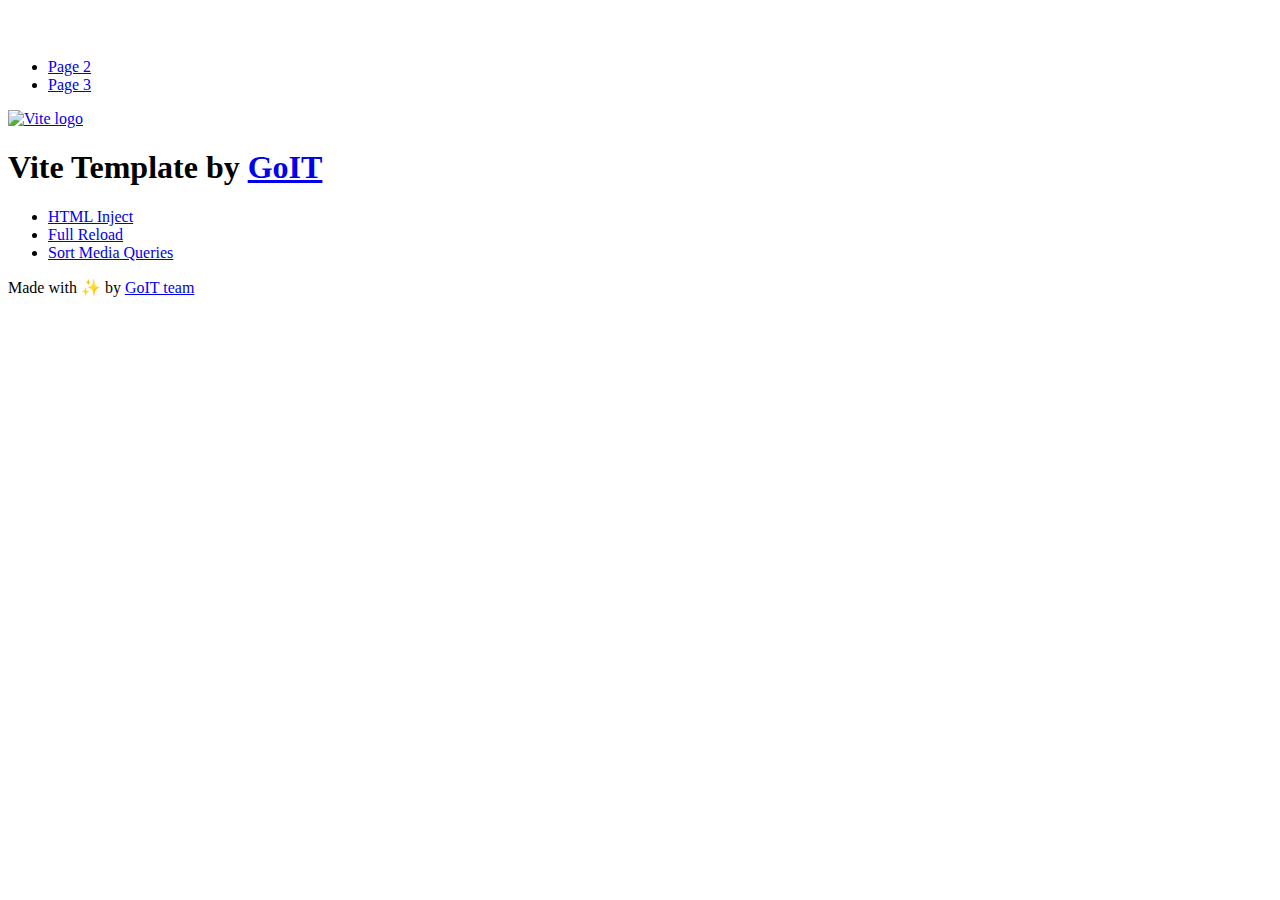
==== index.html @ 79cc48e6 "Deploying to gh-pages from @ oksanacherviachenko/goit-js-hw-10@01148e0cc6922190637c1c56c49946160b10e" ====
<!DOCTYPE html>
<html lang="en">
  <head>
    <meta charset="UTF-8" />
    <link rel="icon" type="image/svg+xml" href="/goit-js-hw-10/favicon.svg" />
    <meta name="viewport" content="width=device-width, initial-scale=1.0" />
    <title>Vanilla App Template</title>
    <script type="module" crossorigin src="/goit-js-hw-10/index.js"></script>
    <link rel="stylesheet" crossorigin href="/goit-js-hw-10/assets/styles-DvPDDfy5.css">
  </head>
  <body>
    <header class="header">
  <div class="container">
    <nav class="nav">
      <a class="nav-logo" href="./index.html" aria-label="Site logo">
        <svg class="nav-logo-icon" width="100" height="30">
          <use href="/goit-js-hw-10/assets/sprite-E8vg0sBb.svg#logo"></use>
        </svg>
      </a>
      <ul class="nav-list">
        <li class="nav-item">
          <a class="nav-link {=$highlight-act}" href="./page-2.html">Page 2</a>
        </li>
        <li class="nav-item">
          <a class="nav-link {=$highlight-curr}" href="./page-3.html">Page 3</a>
        </li>
      </ul>
    </nav>
  </div>
</header>


    <main>
      <!-- Loads the specified .html file -->
      <section class="vite-promo">
  <div class="container">
    <div class="vite-promo-thumb">
      <a
        class="vite-promo-link"
        href="https://vitejs.dev/"
        target="_blank"
        rel="noopener noreferrer"
        aria-label="Link to Vite official website"
        title="Vite.js  build tool"
      >
        <!-- Path to images as from index.html file -->
        <img
          class="pic"
          src="/goit-js-hw-10/assets/vite-logo-9o_aqrTe.png"
          alt="Vite logo"
          width="640"
          height="640"
        />
      </a>
    </div>
    <h1 class="main-title">
      <span class="main-title-gradient">Vite</span>
      Template by
      <a
        class="main-title-link"
        href="https://github.com/goitacademy/vanilla-app-template"
        target="_blank"
        rel="noopener noreferrer"
      >
        GoIT
      </a>
    </h1>
  </div>
</section>

      <article class="badges">
  <div class="container">
    <ul class="badges-list">
      <li class="badges-item">
        <a
          class="badges-link"
          href="https://www.npmjs.com/package/vite-plugin-html-inject"
          target="_blank"
          rel="noopener noreferrer"
        >
          HTML Inject
        </a>
      </li>
      <li class="badges-item">
        <a
          class="badges-link"
          href="https://www.npmjs.com/package/vite-plugin-full-reload"
          target="_blank"
          rel="noopener noreferrer"
        >
          Full Reload
        </a>
      </li>
      <li class="badges-item">
        <a
          class="badges-link"
          href="https://www.npmjs.com/package/postcss-sort-media-queries"
          target="_blank"
          rel="noopener noreferrer"
        >
          Sort Media Queries
        </a>
      </li>
    </ul>
  </div>
</article>

    </main>

    <footer class="footer">
  <div class="container">
    <p class="footer-desc">
      Made with ✨ by
      <a
        class="footer-link"
        href="https://goit.global/ua/"
        target="_blank"
        rel="noopener noreferrer"
      >
        GoIT team
      </a>
    </p>
  </div>
</footer>


  </body>
</html>
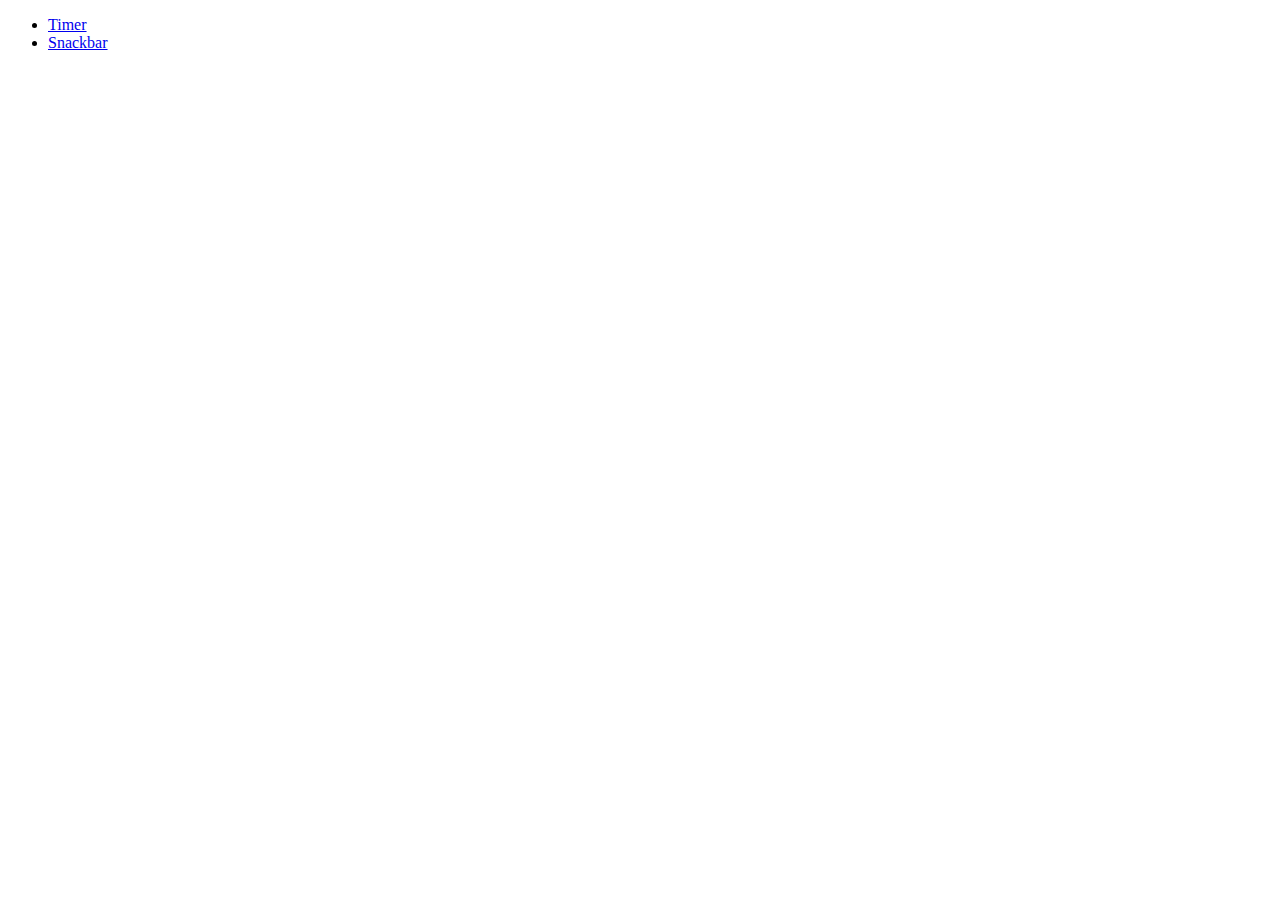
==== commit 9f4c3754: "Deploying to gh-pages from @ oksanacherviachenko/goit-js-hw-10@94c7d6dbac8890f67ddf6b2e8373644047453" ====
--- a/index.html
+++ b/index.html
@@ -5,124 +5,15 @@
     <link rel="icon" type="image/svg+xml" href="/goit-js-hw-10/favicon.svg" />
     <meta name="viewport" content="width=device-width, initial-scale=1.0" />
     <title>Vanilla App Template</title>
-    <script type="module" crossorigin src="/goit-js-hw-10/index.js"></script>
-    <link rel="stylesheet" crossorigin href="/goit-js-hw-10/assets/styles-DvPDDfy5.css">
+    <script type="module" crossorigin src="/goit-js-hw-10/assets/styles-Eo2Xtv-V.js"></script>
+    <link rel="stylesheet" crossorigin href="/goit-js-hw-10/assets/styles-D5CAwbS6.css">
   </head>
   <body>
-    <header class="header">
-  <div class="container">
-    <nav class="nav">
-      <a class="nav-logo" href="./index.html" aria-label="Site logo">
-        <svg class="nav-logo-icon" width="100" height="30">
-          <use href="/goit-js-hw-10/assets/sprite-E8vg0sBb.svg#logo"></use>
-        </svg>
-      </a>
-      <ul class="nav-list">
-        <li class="nav-item">
-          <a class="nav-link {=$highlight-act}" href="./page-2.html">Page 2</a>
-        </li>
-        <li class="nav-item">
-          <a class="nav-link {=$highlight-curr}" href="./page-3.html">Page 3</a>
-        </li>
+    <nav>
+      <ul>
+        <li><a href="./1-timer.html">Timer</a></li>
+        <li><a href="./2-snackbar.html">Snackbar</a></li>
       </ul>
     </nav>
-  </div>
-</header>
-
-
-    <main>
-      <!-- Loads the specified .html file -->
-      <section class="vite-promo">
-  <div class="container">
-    <div class="vite-promo-thumb">
-      <a
-        class="vite-promo-link"
-        href="https://vitejs.dev/"
-        target="_blank"
-        rel="noopener noreferrer"
-        aria-label="Link to Vite official website"
-        title="Vite.js  build tool"
-      >
-        <!-- Path to images as from index.html file -->
-        <img
-          class="pic"
-          src="/goit-js-hw-10/assets/vite-logo-9o_aqrTe.png"
-          alt="Vite logo"
-          width="640"
-          height="640"
-        />
-      </a>
-    </div>
-    <h1 class="main-title">
-      <span class="main-title-gradient">Vite</span>
-      Template by
-      <a
-        class="main-title-link"
-        href="https://github.com/goitacademy/vanilla-app-template"
-        target="_blank"
-        rel="noopener noreferrer"
-      >
-        GoIT
-      </a>
-    </h1>
-  </div>
-</section>
-
-      <article class="badges">
-  <div class="container">
-    <ul class="badges-list">
-      <li class="badges-item">
-        <a
-          class="badges-link"
-          href="https://www.npmjs.com/package/vite-plugin-html-inject"
-          target="_blank"
-          rel="noopener noreferrer"
-        >
-          HTML Inject
-        </a>
-      </li>
-      <li class="badges-item">
-        <a
-          class="badges-link"
-          href="https://www.npmjs.com/package/vite-plugin-full-reload"
-          target="_blank"
-          rel="noopener noreferrer"
-        >
-          Full Reload
-        </a>
-      </li>
-      <li class="badges-item">
-        <a
-          class="badges-link"
-          href="https://www.npmjs.com/package/postcss-sort-media-queries"
-          target="_blank"
-          rel="noopener noreferrer"
-        >
-          Sort Media Queries
-        </a>
-      </li>
-    </ul>
-  </div>
-</article>
-
-    </main>
-
-    <footer class="footer">
-  <div class="container">
-    <p class="footer-desc">
-      Made with ✨ by
-      <a
-        class="footer-link"
-        href="https://goit.global/ua/"
-        target="_blank"
-        rel="noopener noreferrer"
-      >
-        GoIT team
-      </a>
-    </p>
-  </div>
-</footer>
-
-
   </body>
 </html>
